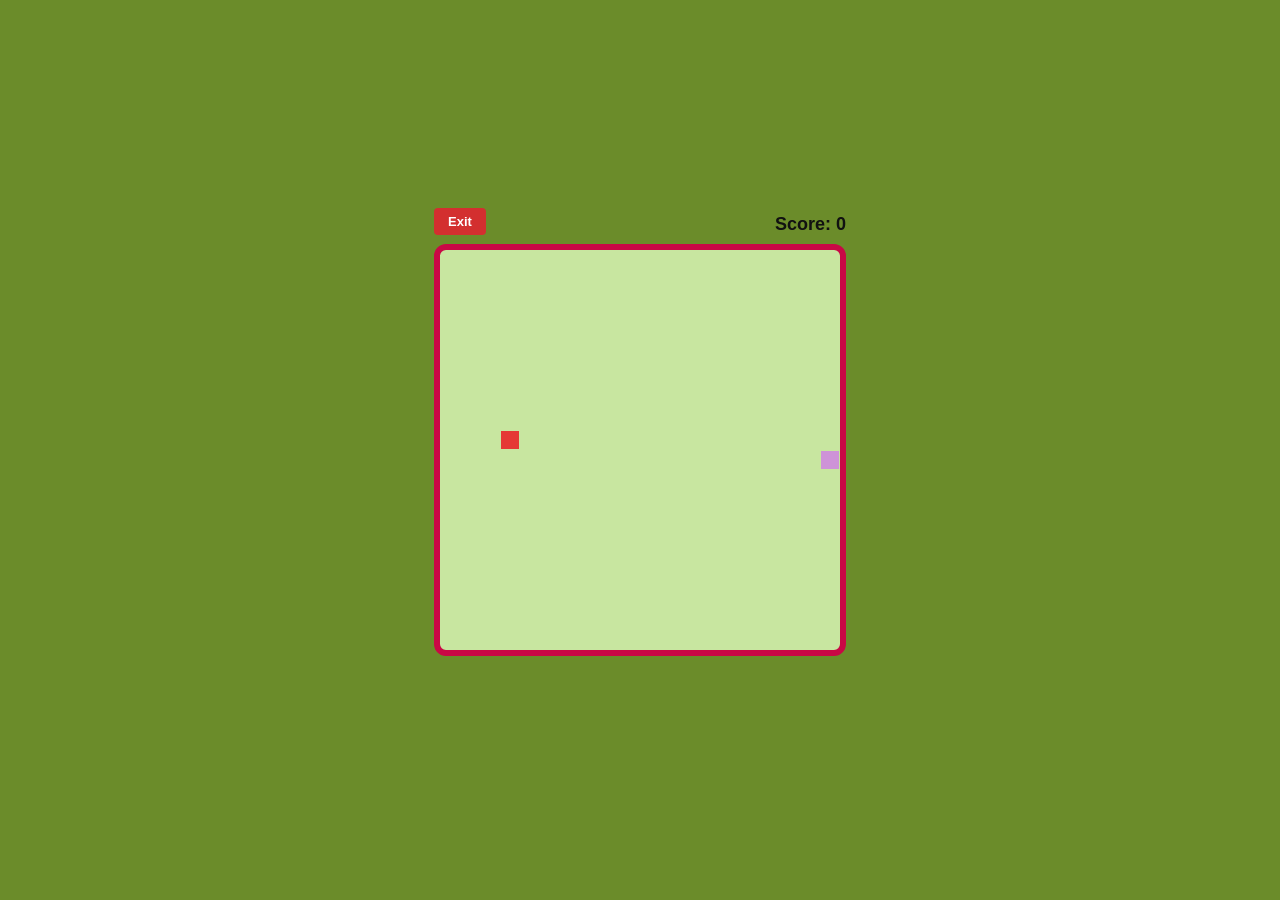
==== snake game/playpage/play.html @ a9ee7ecb "Add files via upload" ====
<!DOCTYPE html>
<html lang="en">
<head>
<meta charset="UTF-8">
<title>Snake Game</title>
<style>
  * { margin: 0; padding: 0; box-sizing: border-box; }

  body {
    background: #6b8c2a;
    display: flex;
    justify-content: center;
    align-items: center;
    height: 100vh;
    font-family: Arial, sans-serif;
  }

  .wrapper {
    position: relative;
  }

  /* Exit button - top left */
  #btn-exit {
    position: absolute;
    top: -36px;
    left: 0;
    background: #d32f2f;
    color: white;
    border: none;
    padding: 6px 14px;
    font-size: 13px;
    font-weight: bold;
    cursor: pointer;
    border-radius: 4px;
  }

  /* Score - top right */
  #score-display {
    position: absolute;
    top: -30px;
    right: 0;
    font-size: 18px;
    font-weight: bold;
    color: #111;
  }

  canvas {
    display: block;
    background: #c8e6a0;
    border: 6px solid #c90845;
    border-radius: 12px;
  }
</style>
</head>
<body>

<div class="wrapper">
  <button id="btn-exit" onclick="exitGame()">Exit</button>
  <div id="score-display">Score: 0</div>
  <canvas id="canvas" width="400" height="400"></canvas>
</div>

<script>
  const eatsound=new Audio('eat.mp3');
  const gameoversound=new Audio('over.mp3');
  const movesound=new Audio('play.mp3');
  const exitsound=new Audio('button.mp3');

const canvas = document.getElementById('canvas');
const ctx = canvas.getContext('2d');
const GRID = 20, COLS = 20, ROWS = 20;

let snake, dir, nextDir, food, score;
let gameLoop = null;

startGame();

function startGame() {
  snake = [{x:10,y:10},{x:9,y:10},{x:8,y:10}];
  dir = {x:1, y:0};
  nextDir = {x:1, y:0};
  score = 0;
  updateScore();
  placeFood();
  clearInterval(gameLoop);
  gameLoop = setInterval(step, 130);
}

function placeFood() {
  let pos;
  do {
    pos = { x: Math.floor(Math.random()*COLS), y: Math.floor(Math.random()*ROWS) };
  } while (snake.some(s => s.x===pos.x && s.y===pos.y));
  food = pos;
}

function step() {
  dir = nextDir;
  const head = { x: snake[0].x + dir.x, y: snake[0].y + dir.y };

  if (head.x<0 || head.x>=COLS || head.y<0 || head.y>=ROWS || snake.some(s=>s.x===head.x&&s.y===head.y)) {
    clearInterval(gameLoop);
    setTimeout(startGame, 1000);
    return;
  }

  snake.unshift(head);

  if (head.x===food.x && head.y===food.y) {
    score++;
    updateScore();
    placeFood();
    eatsound.play();
  } else {
    snake.pop();
    
  }

  draw();
}

function updateScore() {
  document.getElementById('score-display').textContent = 'Score: ' + score;
}

function draw() {
  ctx.clearRect(0, 0, canvas.width, canvas.height);

  // Food
  ctx.fillStyle = '#e53935';
  ctx.fillRect(food.x*GRID+1, food.y*GRID+1, GRID-2, GRID-2);
  movesound.play();

  // Snake
  snake.forEach((seg, i) => {
    ctx.fillStyle = (i === 0) ? '#ce93d8' : '#7b1fa2';
    ctx.fillRect(seg.x*GRID+1, seg.y*GRID+1, GRID-2, GRID-2);
    so
  });
}

document.addEventListener('keydown', e => {
  if (e.key==='ArrowLeft'  && dir.x!==1)  nextDir = {x:-1, y:0};
  if (e.key==='ArrowRight' && dir.x!==-1) nextDir = {x:1,  y:0};
  if (e.key==='ArrowUp'    && dir.y!==1)  nextDir = {x:0,  y:-1};
  if (e.key==='ArrowDown'  && dir.y!==-1) nextDir = {x:0,  y:1};
});

function exitGame() {
  clearInterval(gameLoop);
  ctx.fillStyle = 'rgba(0,0,0,0.55)';
  ctx.fillRect(0, 0, canvas.width, canvas.height);
  ctx.fillStyle = 'white';
  ctx.font = 'bold 26px Arial';
  ctx.textAlign = 'center';
  ctx.fillText('Game Exited', canvas.width/2, canvas.height/2);
  ctx.font = '15px Arial';
  ctx.fillText('Refresh to play again', canvas.width/2, canvas.height/2 + 30);
exitsound.play();
}

draw();
</script>
</body>
</html>
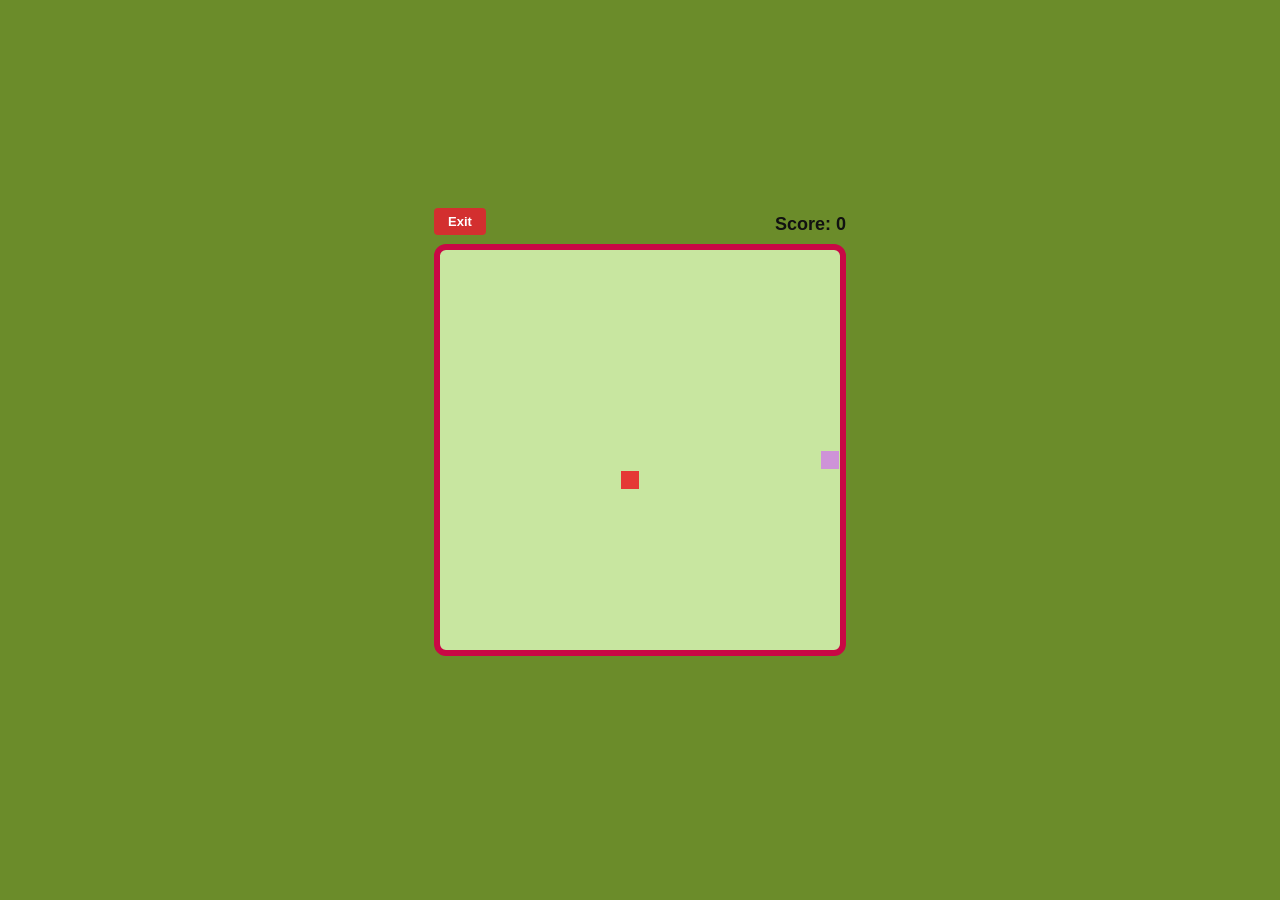
==== commit 7702b8a7: "Add files via upload" ====
--- a/snake game/playpage/play.html
+++ b/snake game/playpage/play.html
@@ -62,7 +62,6 @@
 
 <script>
   const eatsound=new Audio('eat.mp3');
-  const gameoversound=new Audio('over.mp3');
   const movesound=new Audio('play.mp3');
   const exitsound=new Audio('button.mp3');
 
